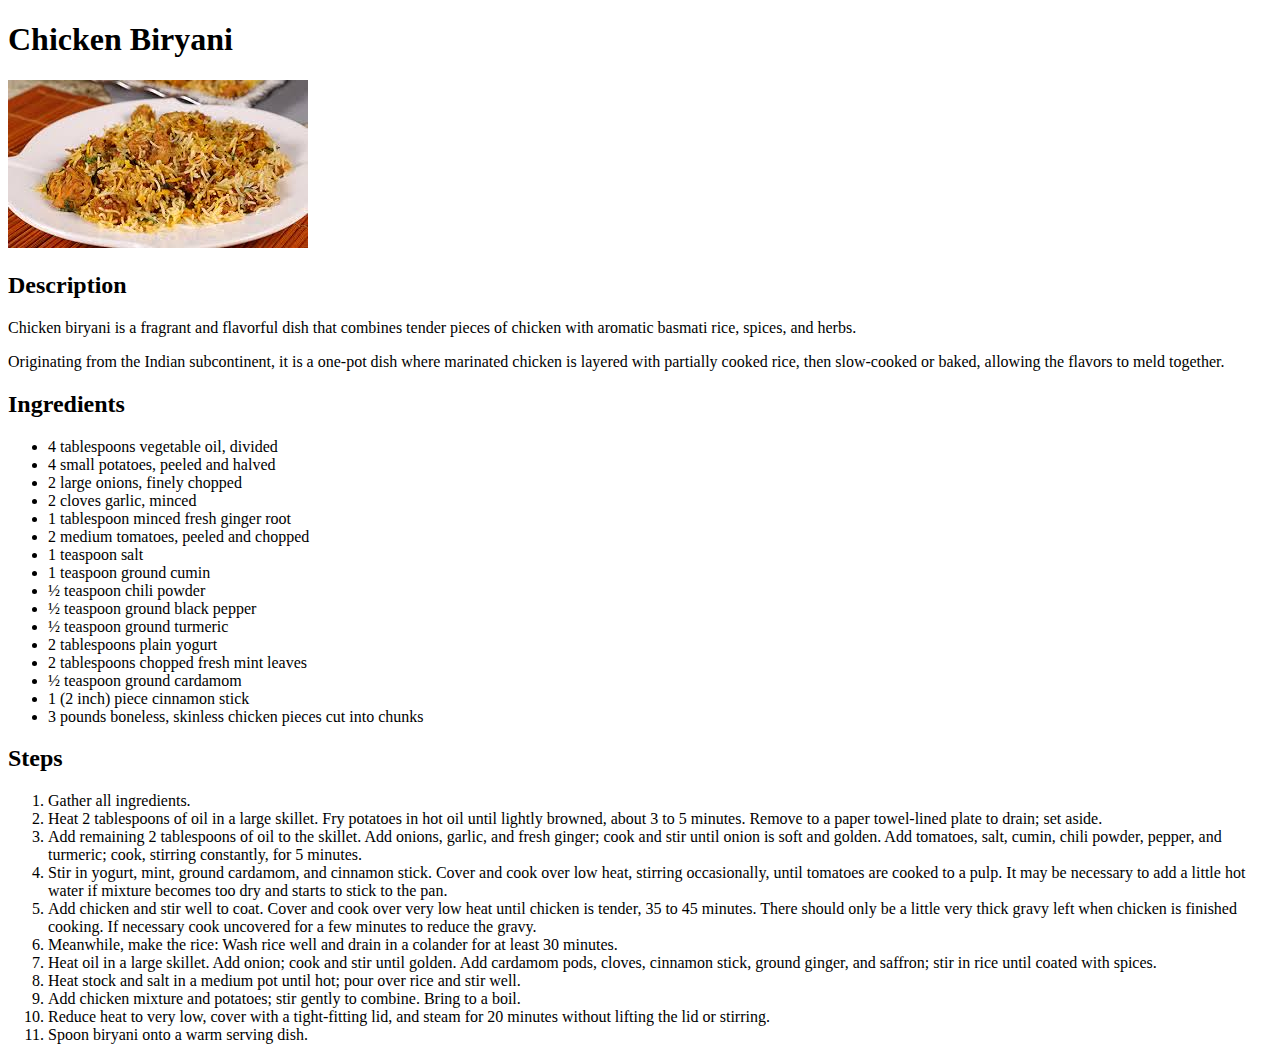
==== recipes/chicken-biryani.html @ 727ef79c "Add recipes and links to them" ====
<!DOCTYPE html>
<html lang="en">
<head>
    <meta charset="UTF-8">
    <title>Chicken Biryani</title>
</head>

<body>
    <h1>Chicken Biryani</h1>

    <img src="../images/chicken-biryani.jpeg" alt="Chicken Biryani">

    <h2>Description</h2>

    <p>Chicken biryani is a fragrant and flavorful dish that combines tender pieces of chicken with aromatic basmati rice, spices, and herbs.</p>
    
    <p>Originating from the Indian subcontinent, it is a one-pot dish where marinated chicken is layered with partially cooked rice, then slow-cooked or baked, allowing the flavors to meld together.</p>
    
    <h2>Ingredients</h2>

    <ul>
        <li>4 tablespoons vegetable oil, divided</li>
        <li>4 small potatoes, peeled and halved</li>
        <li>2 large onions, finely chopped</li>
        <li>2 cloves garlic, minced</li>
        <li>1 tablespoon minced fresh ginger root</li>
        <li>2 medium tomatoes, peeled and chopped</li>
        <li>1 teaspoon salt</li>
        <li>1 teaspoon ground cumin</li>
        <li>½ teaspoon chili powder</li>
        <li>½ teaspoon ground black pepper</li>
        <li>½ teaspoon ground turmeric</li>
        <li>2 tablespoons plain yogurt</li>
        <li>2 tablespoons chopped fresh mint leaves</li>
        <li>½ teaspoon ground cardamom</li>
        <li>1 (2 inch) piece cinnamon stick</li>
        <li>3 pounds boneless, skinless chicken pieces cut into chunks</li>
    </ul>

    <h2>Steps</h2>
    <ol>
        <li>Gather all ingredients.</li>
        <li>Heat 2 tablespoons of oil in a large skillet. Fry potatoes in hot oil until lightly browned, about 3 to 5 minutes. Remove to a paper towel-lined plate to drain; set aside.</li>
        <li>Add remaining 2 tablespoons of oil to the skillet. Add onions, garlic, and fresh ginger; cook and stir until onion is soft and golden. Add tomatoes, salt, cumin, chili powder, pepper, and turmeric; cook, stirring constantly, for 5 minutes.</li>
        <li>Stir in yogurt, mint, ground cardamom, and cinnamon stick. Cover and cook over low heat, stirring occasionally, until tomatoes are cooked to a pulp. It may be necessary to add a little hot water if mixture becomes too dry and starts to stick to the pan.</li>
        <li>Add chicken and stir well to coat. Cover and cook over very low heat until chicken is tender, 35 to 45 minutes. There should only be a little very thick gravy left when chicken is finished cooking. If necessary cook uncovered for a few minutes to reduce the gravy.</li>
        <li>Meanwhile, make the rice: Wash rice well and drain in a colander for at least 30 minutes.</li>
        <li>Heat oil in a large skillet. Add onion; cook and stir until golden. Add cardamom pods, cloves, cinnamon stick, ground ginger, and saffron; stir in rice until coated with spices.</li>
        <li>Heat stock and salt in a medium pot until hot; pour over rice and stir well.</li>
        <li>Add chicken mixture and potatoes; stir gently to combine. Bring to a boil.</li>
        <li>Reduce heat to very low, cover with a tight-fitting lid, and steam for 20 minutes without lifting the lid or stirring.</li>
        <li>Spoon biryani onto a warm serving dish.</li>
    </ol>
    
</body>

</html>
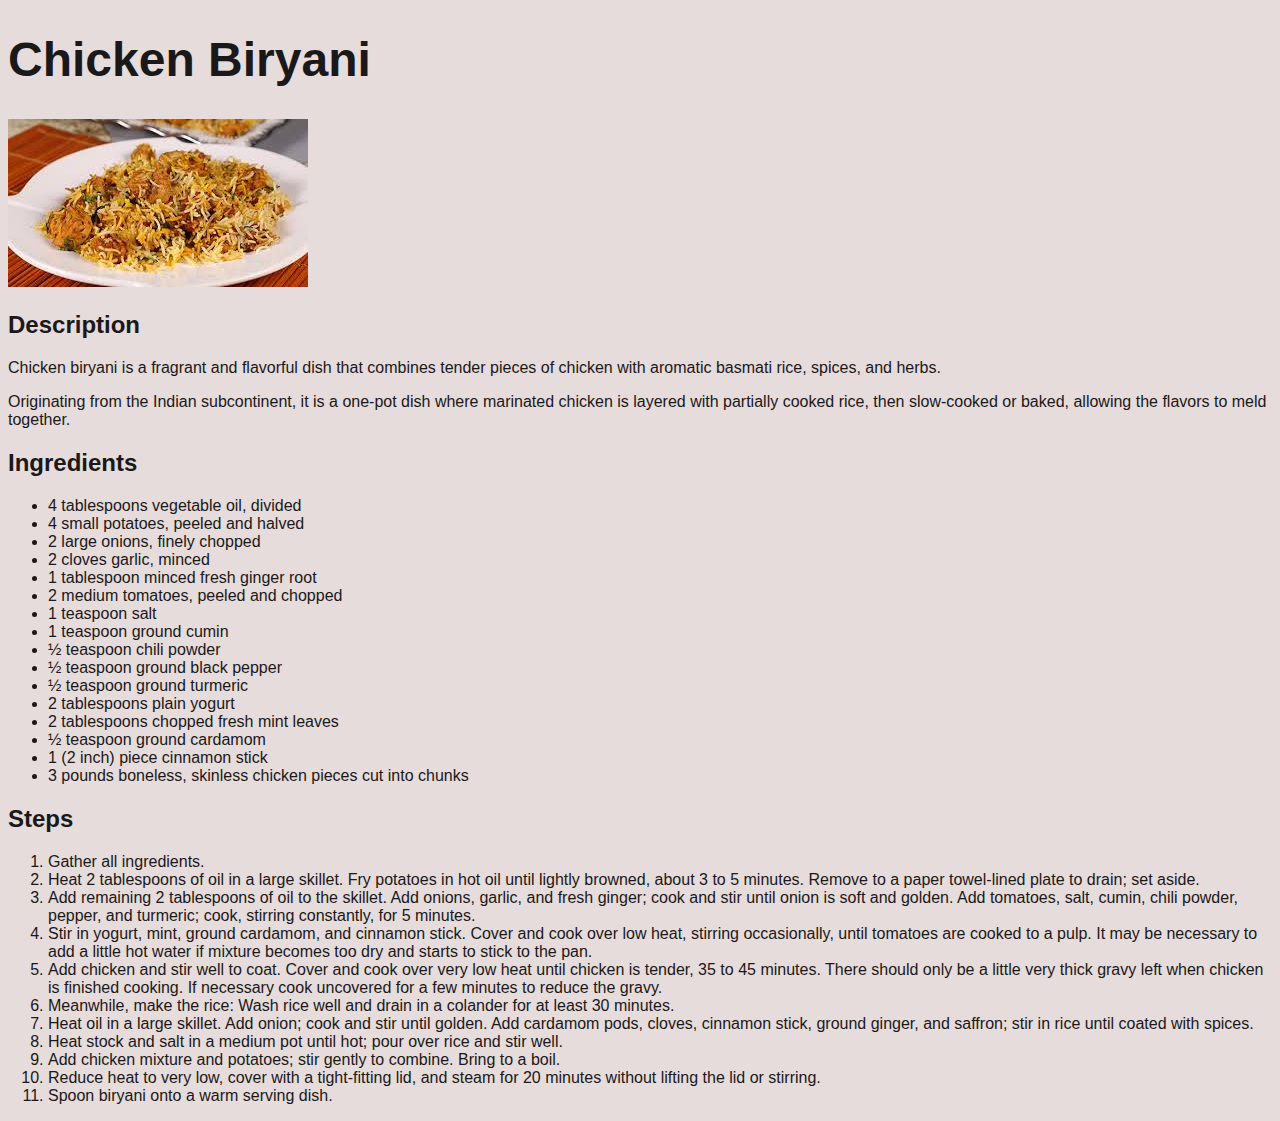
==== commit 143566cb: "Add styles.css to project" ====
--- a/recipes/chicken-biryani.html
+++ b/recipes/chicken-biryani.html
@@ -3,12 +3,13 @@
 <head>
     <meta charset="UTF-8">
     <title>Chicken Biryani</title>
+    <link rel="stylesheet" href="../styles.css">
 </head>
 
 <body>
     <h1>Chicken Biryani</h1>
 
-    <img src="../images/chicken-biryani.jpeg" alt="Chicken Biryani">
+    <img src="../images/chicken-biryani.jpeg" alt="Chicken Biryani" id="biryani-img">
 
     <h2>Description</h2>
 
--- a/styles.css
+++ b/styles.css
@@ -0,0 +1,23 @@
+body {
+    font-family: Arial, Helvetica, sans-serif;
+    background-color: rgb(231, 220, 220);
+    color: rgb(26, 24, 24);
+}
+
+h1 {
+    font-size: 48px;    
+}
+
+#biryani-img {
+  height:auto;
+  width: 300px;
+}
+
+#pizza-img {
+    height:auto;
+    width: 300px;
+  }
+#lasagna-img {
+    height:auto;
+    width: 300px;
+  }